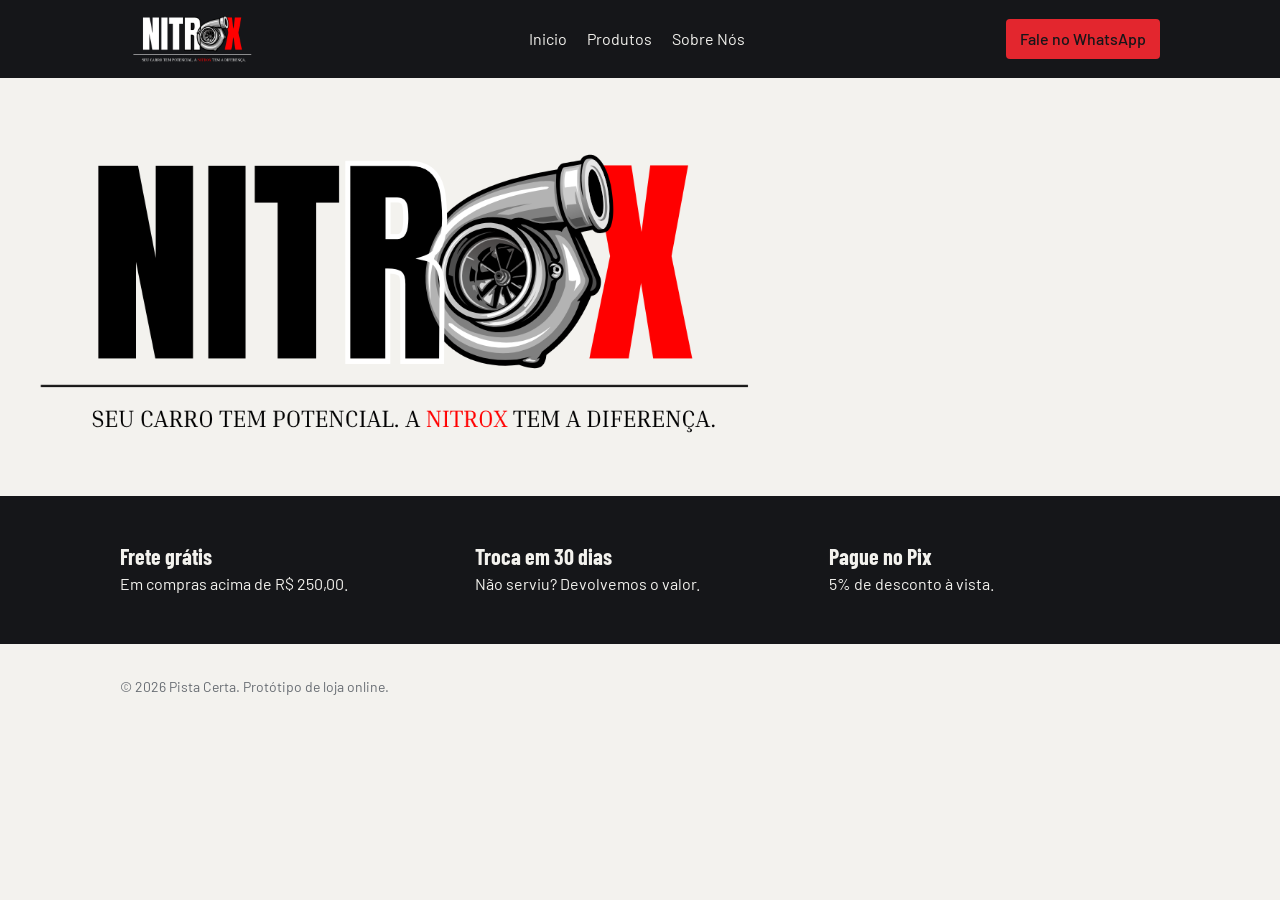
==== index.html @ c7e668ac "Versão 1.0 coloquei um produto" ====
<!DOCTYPE html>
<html lang="pt-BR">

<head>
    <meta charset="utf-8">
    <meta name="viewport" content="width=device-width, initial-scale=1">
    <title>NITROX - Confiança, credibilidade e estilo!</title>

    <!-- Fontes do Google -->
    <link rel="stylesheet"
        href="https://fonts.googleapis.com/css2?family=Barlow+Condensed:wght@600;700&family=Barlow:wght@400;500&display=swap">

    <!-- Arquivo de estilos -->
    <link rel="stylesheet" href="style.css">
</head>

<body>

    <!-- TOPO DO SITE -->
    <header class="topo">
        <div class="conteudo">
            <img src="./assets/logotipo/NITROX LOGO.png" alt="Logotipo da NITROX" class="logotipo">

            <nav class="menu">
                <a href="index.html">Inicio</a>
                <a href="produtos.html">Produtos</a>
                <a href="sobre.html">Sobre Nós</a>
                
            </nav>

            <a class="botao-whatsapp" href="https://wa.me/5511994928754" target="_blank">Fale no WhatsApp</a>
        </div>
    </header>

    <main>

        <!-- DESTAQUE (primeira tela) -->
        <section class="destaque">
            <div class="home">
            <img src="./assets/logotipo/NITROX LOGO (3).png" alt="" class="nitrox">
            </div>
        </section>

       
        </section>

        <!-- VANTAGENS -->
        <section class="vantagens" id="vantagens">
            <div class="conteudo">
                <div>
                    <h3>Frete grátis</h3>
                    <p>Em compras acima de R$ 250,00.</p>
                </div>
                <div>
                    <h3>Troca em 30 dias</h3>
                    <p>Não serviu? Devolvemos o valor.</p>
                </div>
                <div>
                    <h3>Pague no Pix</h3>
                    <p>5% de desconto à vista.</p>
                </div>
            </div>
        </section>

    </main>

    <!-- RODAPÉ -->
    <footer class="rodape">
        <div class="conteudo">© 2026 Pista Certa. Protótipo de loja online.</div>
    </footer>

</body>

</html>
---- style.css ----
/* ===== CORES (mude aqui para trocar o visual do site) ===== */
:root {
  --fundo: #f3f2ee;
  --branco: #ffffff;
  --texto: #151619;
  --cinza: #686d73;
  --borda: #d9d9d9;
  -vermelho: #e3262e;
  --escuro: #151619;
}

/* ===== GERAL ===== */
* {
  box-sizing: border-box;
}

.logotipo{
    height: 50px;
}

.nitrox{
    height: 300px;
    margin-left: -50px;
}

body {
  margin: 0;
  background: var(--fundo);
  color: var(--texto);
  font-family: Barlow, Arial, sans-serif;
  font-size: 16px;
  line-height: 1.5;
}

h1, h2, h3 {
  margin: 0;
  font-family: "Barlow Condensed", "Arial Narrow", sans-serif;
  line-height: 1.1;
}

a {
  color: inherit;
}

/* Caixa central que limita a largura do conteúdo */
.conteudo {
  max-width: 1080px;
  margin: 0 auto;
  padding: 0 20px;
}

/* ===== TOPO ===== */
.topo {
  background: var(--escuro);
  color: var(--fundo);
}

.topo .conteudo {
  display: flex;
  align-items: center;
  justify-content: space-between;
  gap: 16px;
  padding-top: 14px;
  padding-bottom: 14px;
}

.logo {
  font-family: "Barlow Condensed", sans-serif;
  font-size: 28px;
  font-weight: 700;
  text-decoration: none;
}

.logo span {
  color: var(--vermelho);
}

.menu {
  display: flex;
  gap: 20px;
}

.menu a {
  text-decoration: none;
}

.botao-whatsapp {
  background: #e3262e;
  color: var(--texto);
  padding: 8px 14px;
  border-radius: 4px;
  font-weight: 500;
  text-decoration: none;
}

/* ===== DESTAQUE ===== */
.destaque {
  padding: 64px 0 48px;
}

.destaque h1 {
  max-width: 12ch;
  font-size: clamp(42px, 8vw, 80px);
}

.destaque p {
  max-width: 46ch;
  margin: 18px 0 26px;
  color: var(--cinza);
  font-size: 18px;
}

.botao {
  display: inline-block;
  background: var(--escuro);
  color: var(--fundo);
  padding: 12px 22px;
  border-radius: 4px;
  font-weight: 500;
  text-decoration: none;
}

/* Faixa amarela tracejada, parecida com a pintura de uma rua */
.faixa {
  height: 6px;
  margin-top: 48px;
  background: repeating-linear-gradient(90deg, var(--vermelho) 0 48px, transparent 48px 84px);
}

/* ===== PRODUTOS ===== */
.produtos {
  padding: 48px 0;
}

.produtos h2 {
  font-size: 36px;
  margin-bottom: 6px;
}

.subtitulo {
  margin: 0 0 28px;
  color: var(--cinza);
}

.categorias {
  display: flex;
  flex-wrap: wrap;
  gap: 10px;
  margin-bottom: 28px;
}

.categorias a {
  background: var(--branco);
  border: 1px solid var(--borda);
  padding: 6px 14px;
  border-radius: 99px;
  font-size: 15px;
  text-decoration: none;
}

.categorias a:hover {
  border-color: var(--vermelho);
}

/* Grade: os cartões se ajustam sozinhos ao tamanho da tela */
.lista-produtos {
  display: grid;
  grid-template-columns: repeat(auto-fill, minmax(230px, 1fr));
  gap: 20px;
}

.produto {
  display: flex;
  flex-direction: column;
  background: var(--branco);
  border: 1px solid var(--borda);
  border-radius: 6px;
}

.imagem {
  display: grid;
  place-items: center;
  height: 150px;
  background: var(--borda);
  border-radius: 6px 6px 0 0;
  font-size: 54px;
}

.dados {
  display: flex;
  flex-direction: column;
  flex: 1;
  gap: 4px;
  padding: 14px 16px 16px;
}

.dados h3 {
  font-size: 22px;
}

.dados small {
  color: var(--cinza);
}

.preco {
  margin-top: auto;
  padding-top: 10px;
  font-family: "Barlow Condensed", sans-serif;
  font-size: 24px;
  font-weight: 700;
}

.preco small {

  font-family: Barlow, Arial, sans-serif;
  font-size: 14px;
  font-weight: 400;
}

.botao-comprar {
  display: block;
  margin-top: 8px;
  padding: 8px;
  border: 2px solid var(--texto);
  border-radius: 4px;
  text-align: center;
  font-weight: 500;
  text-decoration: none;
}

.botao-comprar:hover {
  background: var(--vermelho);
  border-color: var(--vermelho);
}

/* ===== VANTAGENS ===== */
.vantagens {
  padding: 48px 0;
  background: var(--escuro);
  color: var(--fundo);
}

.vantagens .conteudo {
  display: grid;
  grid-template-columns: repeat(auto-fit, minmax(200px, 1fr));
  gap: 24px;
}

.vantagens h3 {
  font-size: 22px;
  color: var(--vermelho);
}

.vantagens p {
  margin: 4px 0 0;
}
/* ===== RODAPÉ ===== */
.rodape {
  padding: 32px 0;
  color: var(--cinza);
  font-size: 14px;
}
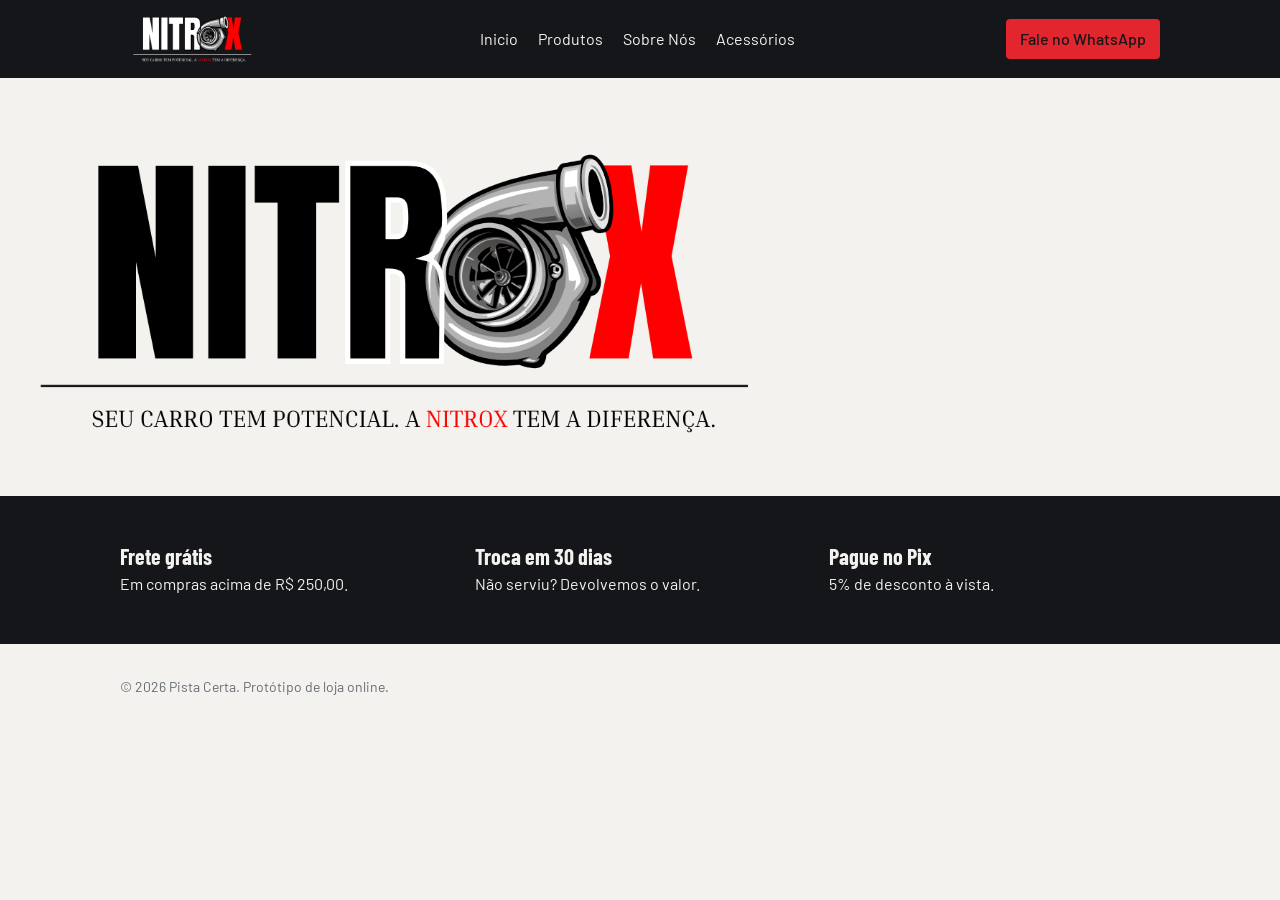
==== commit c3f1359c: "versão 1.1 (adicionei mais produtos)" ====
--- a/index.html
+++ b/index.html
@@ -25,7 +25,7 @@
                 <a href="index.html">Inicio</a>
                 <a href="produtos.html">Produtos</a>
                 <a href="sobre.html">Sobre Nós</a>
-                
+                <a href="dynamics.html">Acessórios</a>
             </nav>
 
             <a class="botao-whatsapp" href="https://wa.me/5511994928754" target="_blank">Fale no WhatsApp</a>
--- a/style.css
+++ b/style.css
@@ -137,11 +137,6 @@
   margin-bottom: 6px;
 }
 
-.subtitulo {
-  margin: 0 0 28px;
-  color: var(--cinza);
-}
-
 .categorias {
   display: flex;
   flex-wrap: wrap;
@@ -160,21 +155,6 @@
 
 .categorias a:hover {
   border-color: var(--vermelho);
-}
-
-/* Grade: os cartões se ajustam sozinhos ao tamanho da tela */
-.lista-produtos {
-  display: grid;
-  grid-template-columns: repeat(auto-fill, minmax(230px, 1fr));
-  gap: 20px;
-}
-
-.produto {
-  display: flex;
-  flex-direction: column;
-  background: var(--branco);
-  border: 1px solid var(--borda);
-  border-radius: 6px;
 }
 
 .imagem {
